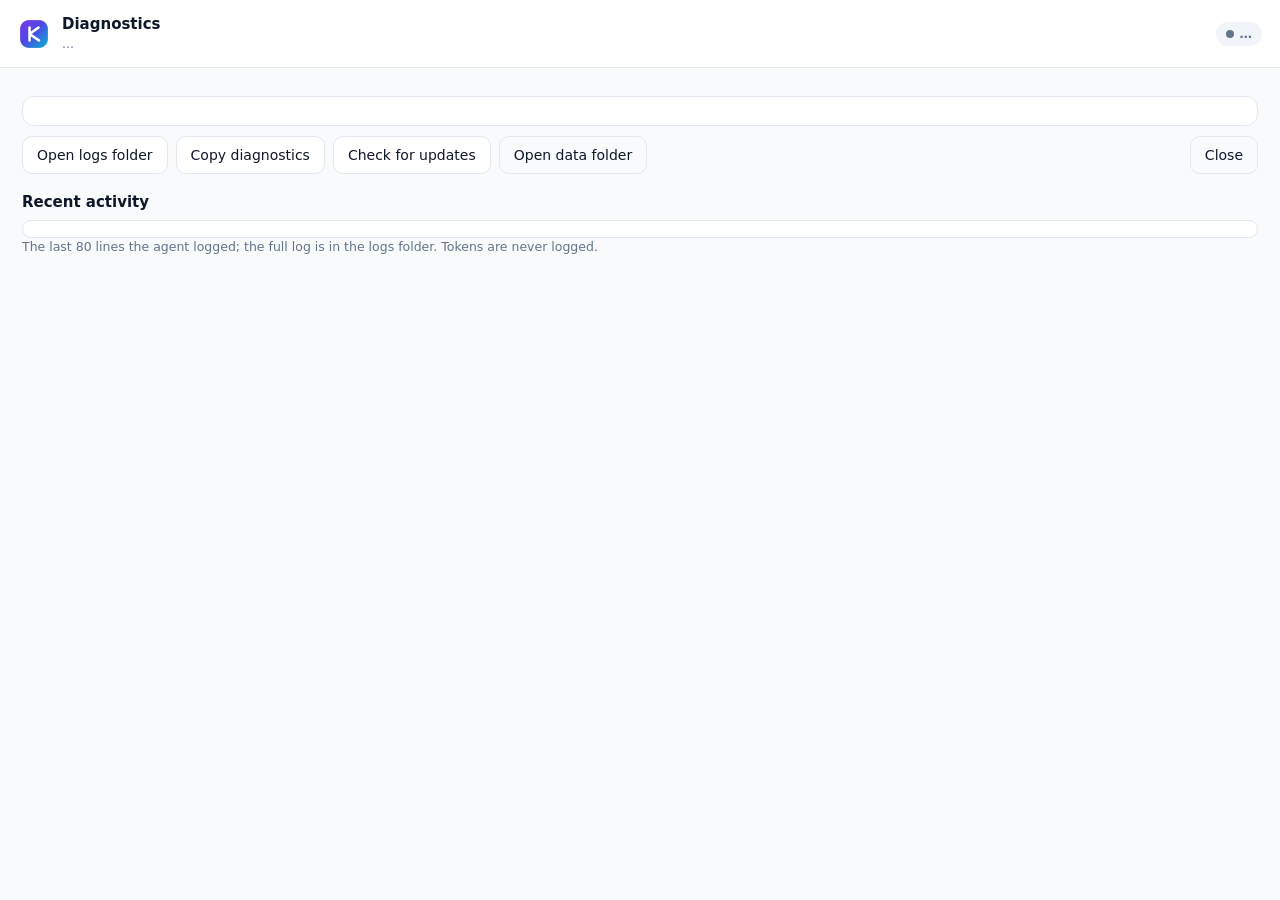
==== apps/desktop-agent/ui/diagnostics.html @ bf670cb2 "feat(kareenos): Desktop Agent tray app (Tauri 2), UI hooks in the library, MSI CI job, release scrip" ====
<!doctype html>
<html lang="en">
<head>
  <meta charset="utf-8">
  <title>Kareenos Desktop Agent — Diagnostics</title>
  <link rel="stylesheet" href="app.css">
</head>
<body>
  <header class="bar">
    <img src="logo.png" class="logo" alt="">
    <div>
      <div class="title">Diagnostics</div>
      <div class="sub" id="version">…</div>
    </div>
    <div class="spacer"></div>
    <span class="chip muted" id="chip">…</span>
  </header>
  <main>
    <div class="card">
      <div class="kv" id="kv"></div>
    </div>
    <div class="row">
      <button id="b-logs">Open logs folder</button>
      <button id="b-copy">Copy diagnostics</button>
      <button id="b-updates">Check for updates</button>
      <button id="b-data" class="ghost">Open data folder</button>
      <div class="spacer"></div>
      <button id="b-close" class="ghost">Close</button>
    </div>
    <div id="msg" class="msg hidden"></div>
    <h2>Recent activity</h2>
    <div class="trail" id="trail"></div>
    <p class="muted">The last 80 lines the agent logged; the full log is in the logs folder. Tokens are never logged.</p>
  </main>
  <script src="diagnostics.js"></script>
</body>
</html>
---- apps/desktop-agent/ui/app.css ----
/* Kareenos Desktop Agent — local copy of the brand tokens (the extension's
   popup does the same). Light only, like the app. */
:root {
  --primary: #4F46E5;
  --primary-ink: #ffffff;
  --accent: #7C3AED;
  --ink: #0F172A;
  --muted: #64748B;
  --line: #E2E8F0;
  --bg: #F8FAFC;
  --card: #ffffff;
  --ok: #047857;
  --warn: #B45309;
  --bad: #B91C1C;
  --radius: 12px;
  --font: "Segoe UI", system-ui, -apple-system, sans-serif;
}
* { box-sizing: border-box; }
html, body { margin: 0; padding: 0; background: var(--bg); color: var(--ink); font: 14px/1.45 var(--font); }
a { color: var(--primary); text-decoration: none; }
a:hover { text-decoration: underline; }
.bar { display: flex; align-items: center; gap: 12px; padding: 14px 18px; background: var(--card); border-bottom: 1px solid var(--line); }
.bar .logo { width: 32px; height: 32px; border-radius: 8px; }
.bar .title { font-weight: 600; font-size: 15px; }
.bar .sub { color: var(--muted); font-size: 12px; }
.spacer { flex: 1; }
.chip { display: inline-flex; align-items: center; gap: 6px; padding: 3px 10px; border-radius: 999px; font-size: 12px; font-weight: 600; background: #EEF2FF; color: var(--primary); white-space: nowrap; }
.chip::before { content: ""; width: 8px; height: 8px; border-radius: 50%; background: currentColor; }
.chip.ok { background: #ECFDF5; color: var(--ok); }
.chip.warn { background: #FFFBEB; color: var(--warn); }
.chip.bad { background: #FEF2F2; color: var(--bad); }
.chip.muted { background: #F1F5F9; color: var(--muted); }
main { padding: 18px 22px 8px; }
h1 { font-size: 20px; margin: 0 0 6px; }
h2 { font-size: 15px; margin: 18px 0 6px; }
p { margin: 0 0 10px; }
.lead { color: var(--ink); }
.muted { color: var(--muted); font-size: 12.5px; }
.view.hidden, .hidden { display: none; }
ol.steps { padding-left: 22px; margin: 10px 0 8px; }
ol.steps li { margin: 0 0 14px; }
.row { display: flex; gap: 8px; align-items: center; margin: 8px 0 0; flex-wrap: wrap; }
button { font: inherit; border-radius: 10px; padding: 8px 14px; border: 1px solid var(--line); background: var(--card); color: var(--ink); cursor: pointer; }
button:hover { border-color: #CBD5E1; }
button.primary { background: var(--primary); color: var(--primary-ink); border-color: var(--primary); }
button.primary:hover { background: #4338CA; }
button.ghost { background: transparent; }
button.danger { color: var(--bad); border-color: #FECACA; }
button:disabled { opacity: .55; cursor: default; }
textarea { width: 100%; font: 12.5px/1.4 ui-monospace, Consolas, monospace; border: 1px solid var(--line); border-radius: 10px; padding: 8px 10px; resize: vertical; background: var(--card); color: var(--ink); }
textarea:focus, button:focus-visible { outline: 2px solid #C7D2FE; outline-offset: 1px; }
.msg { margin: 12px 0 0; padding: 10px 12px; border-radius: 10px; font-size: 13px; border: 1px solid var(--line); background: var(--card); }
.msg.ok { border-color: #A7F3D0; background: #ECFDF5; color: var(--ok); }
.msg.bad { border-color: #FECACA; background: #FEF2F2; color: var(--bad); }
.card { background: var(--card); border: 1px solid var(--line); border-radius: var(--radius); padding: 14px 16px; margin: 10px 0; }
.kv { display: grid; grid-template-columns: 150px 1fr; gap: 4px 12px; font-size: 13px; }
.kv .k { color: var(--muted); }
.kv .v { word-break: break-all; }
.foot { padding: 8px 22px 16px; color: var(--muted); font-size: 12px; }
.trail { font: 12px/1.45 ui-monospace, Consolas, monospace; background: var(--card); border: 1px solid var(--line); border-radius: var(--radius); padding: 8px 10px; max-height: 260px; overflow: auto; white-space: pre-wrap; }
.trail .t { color: var(--muted); }
.trail .WARN { color: var(--warn); }
.trail .ERROR { color: var(--bad); }

/* The activity overlay: a pill on a transparent window. */
body.overlay { background: transparent; overflow: hidden; }
.pill { display: inline-flex; align-items: center; gap: 10px; margin: 4px; padding: 8px 14px 8px 12px; border-radius: 999px; background: rgba(15, 23, 42, .92); color: #fff; font-size: 13px; font-weight: 500; box-shadow: 0 6px 24px rgba(15, 23, 42, .25); max-width: 370px; white-space: nowrap; overflow: hidden; text-overflow: ellipsis; }
.pill .dot { width: 9px; height: 9px; border-radius: 50%; background: #A5B4FC; box-shadow: 0 0 0 0 rgba(165, 180, 252, .7); animation: pulse 1.4s infinite; flex: none; }
.pill .brand { color: #C7D2FE; }
.pill .sep { color: #64748B; }
@keyframes pulse { 0% { box-shadow: 0 0 0 0 rgba(165, 180, 252, .7); } 70% { box-shadow: 0 0 0 8px rgba(165, 180, 252, 0); } 100% { box-shadow: 0 0 0 0 rgba(165, 180, 252, 0); } }
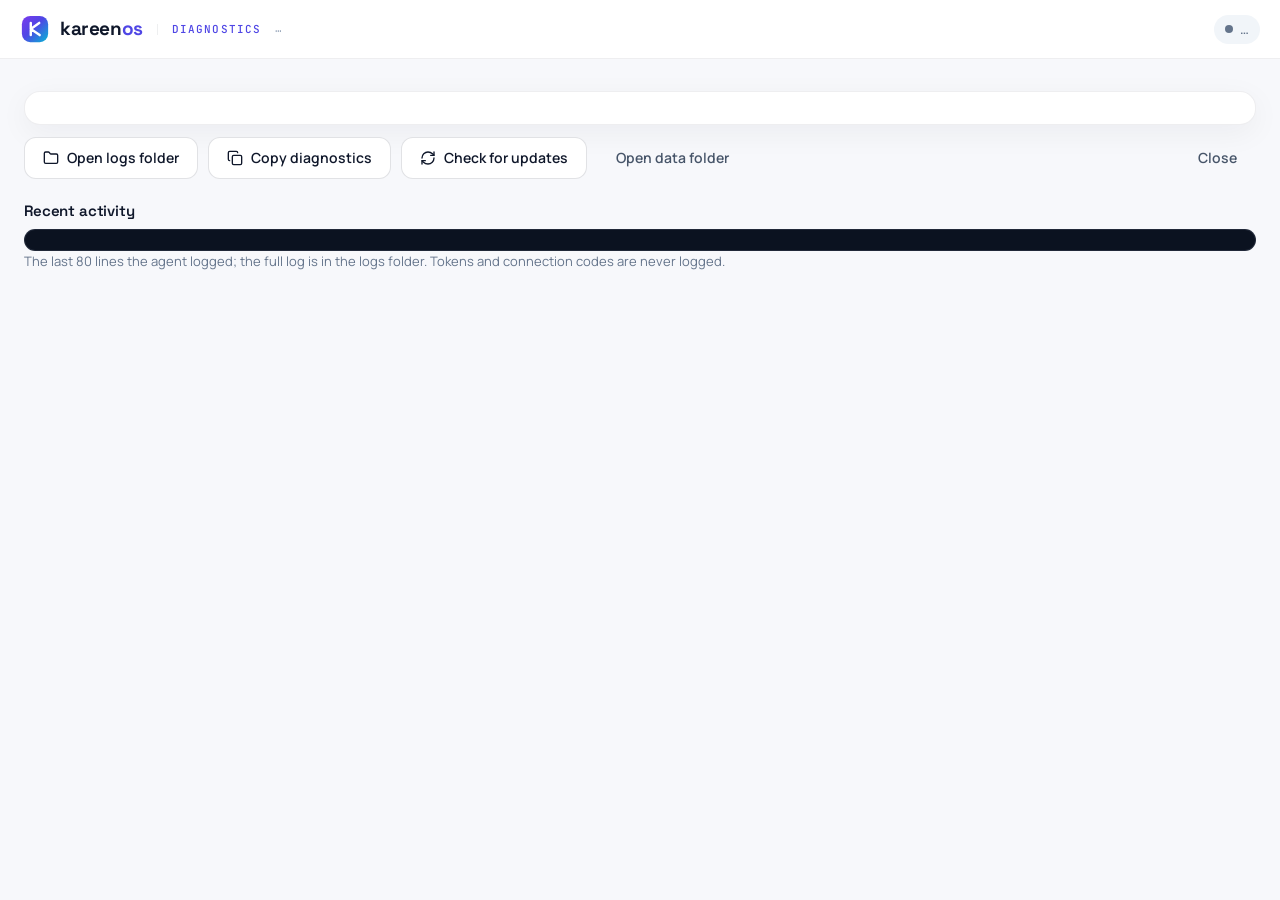
==== commit 9e6cbddc: "feat(kareenos): agent 0.2.0 — computers, the actor, the lock state, code binds, the service and Bran" ====
--- a/apps/desktop-agent/ui/diagnostics.html
+++ b/apps/desktop-agent/ui/diagnostics.html
@@ -3,15 +3,15 @@
 <head>
   <meta charset="utf-8">
   <title>Kareenos Desktop Agent — Diagnostics</title>
+  <link rel="stylesheet" href="fonts.css">
+  <link rel="stylesheet" href="brand.css">
   <link rel="stylesheet" href="app.css">
 </head>
 <body>
   <header class="bar">
-    <img src="logo.png" class="logo" alt="">
-    <div>
-      <div class="title">Diagnostics</div>
-      <div class="sub" id="version">…</div>
-    </div>
+    <div class="lockup"><svg width="30" height="30" viewBox="0 0 64 64" aria-hidden="true"><defs><linearGradient id="kgm" x1="0" y1="0" x2="1" y2="1"><stop offset="0" stop-color="#7C3AED"/><stop offset="0.45" stop-color="#4F46E5"/><stop offset="1" stop-color="#06B6D4"/></linearGradient></defs><rect x="4" y="4" width="56" height="56" rx="18" fill="url(#kgm)"/><path d="M23 19 V45 M41 19 L23 32 M23 32 L42 45" fill="none" stroke="#fff" stroke-width="5.2" stroke-linecap="round" stroke-linejoin="round"/></svg><span class="wm">kareen<b>os</b></span></div>
+    <span class="kick">Diagnostics</span>
+    <span class="ver" id="version">…</span>
     <div class="spacer"></div>
     <span class="chip muted" id="chip">…</span>
   </header>
@@ -20,9 +20,9 @@
       <div class="kv" id="kv"></div>
     </div>
     <div class="row">
-      <button id="b-logs">Open logs folder</button>
-      <button id="b-copy">Copy diagnostics</button>
-      <button id="b-updates">Check for updates</button>
+      <button id="b-logs"><svg viewBox="0 0 24 24"><path d="M20 20a2 2 0 0 0 2-2V8a2 2 0 0 0-2-2h-7.9a2 2 0 0 1-1.69-.9L9.6 3.9A2 2 0 0 0 7.93 3H4a2 2 0 0 0-2 2v13a2 2 0 0 0 2 2Z"/></svg>Open logs folder</button>
+      <button id="b-copy"><svg viewBox="0 0 24 24"><rect width="14" height="14" x="8" y="8" rx="2" ry="2"/><path d="M4 16c-1.1 0-2-.9-2-2V4c0-1.1.9-2 2-2h10c1.1 0 2 .9 2 2"/></svg>Copy diagnostics</button>
+      <button id="b-updates"><svg viewBox="0 0 24 24"><path d="M3 12a9 9 0 0 1 9-9 9.75 9.75 0 0 1 6.74 2.74L21 8"/><path d="M21 3v5h-5"/><path d="M21 12a9 9 0 0 1-9 9 9.75 9.75 0 0 1-6.74-2.74L3 16"/><path d="M8 16H3v5"/></svg>Check for updates</button>
       <button id="b-data" class="ghost">Open data folder</button>
       <div class="spacer"></div>
       <button id="b-close" class="ghost">Close</button>
@@ -30,7 +30,7 @@
     <div id="msg" class="msg hidden"></div>
     <h2>Recent activity</h2>
     <div class="trail" id="trail"></div>
-    <p class="muted">The last 80 lines the agent logged; the full log is in the logs folder. Tokens are never logged.</p>
+    <p class="muted">The last 80 lines the agent logged; the full log is in the logs folder. Tokens and connection codes are never logged.</p>
   </main>
   <script src="diagnostics.js"></script>
 </body>
--- a/apps/desktop-agent/ui/fonts.css
+++ b/apps/desktop-agent/ui/fonts.css
@@ -0,0 +1,18 @@
+/* Kareenos Desktop Agent — Brand v5 type, bundled (OFL woff2 copied from the
+   platform's /vendor/kfonts). The agent never fetches a font from the network. */
+@font-face { font-family: 'Manrope'; font-style: normal; font-weight: 400; font-display: swap; src: url(fonts/manrope-latin-ext-400-normal.woff2) format('woff2'); unicode-range: U+0100-02BA, U+02BD-02C5, U+02C7-02CC, U+02CE-02D7, U+02DD-02FF, U+0304, U+0308, U+0329, U+1D00-1DBF, U+1E00-1E9F, U+1EF2-1EFF, U+2020, U+20A0-20AB, U+20AD-20C0, U+2113, U+2C60-2C7F, U+A720-A7FF; }
+@font-face { font-family: 'Manrope'; font-style: normal; font-weight: 400; font-display: swap; src: url(fonts/manrope-latin-400-normal.woff2) format('woff2'); }
+@font-face { font-family: 'Manrope'; font-style: normal; font-weight: 500; font-display: swap; src: url(fonts/manrope-latin-ext-500-normal.woff2) format('woff2'); unicode-range: U+0100-02BA, U+02BD-02C5, U+02C7-02CC, U+02CE-02D7, U+02DD-02FF, U+0304, U+0308, U+0329, U+1D00-1DBF, U+1E00-1E9F, U+1EF2-1EFF, U+2020, U+20A0-20AB, U+20AD-20C0, U+2113, U+2C60-2C7F, U+A720-A7FF; }
+@font-face { font-family: 'Manrope'; font-style: normal; font-weight: 500; font-display: swap; src: url(fonts/manrope-latin-500-normal.woff2) format('woff2'); }
+@font-face { font-family: 'Manrope'; font-style: normal; font-weight: 600; font-display: swap; src: url(fonts/manrope-latin-ext-600-normal.woff2) format('woff2'); unicode-range: U+0100-02BA, U+02BD-02C5, U+02C7-02CC, U+02CE-02D7, U+02DD-02FF, U+0304, U+0308, U+0329, U+1D00-1DBF, U+1E00-1E9F, U+1EF2-1EFF, U+2020, U+20A0-20AB, U+20AD-20C0, U+2113, U+2C60-2C7F, U+A720-A7FF; }
+@font-face { font-family: 'Manrope'; font-style: normal; font-weight: 600; font-display: swap; src: url(fonts/manrope-latin-600-normal.woff2) format('woff2'); }
+@font-face { font-family: 'Manrope'; font-style: normal; font-weight: 700; font-display: swap; src: url(fonts/manrope-latin-ext-700-normal.woff2) format('woff2'); unicode-range: U+0100-02BA, U+02BD-02C5, U+02C7-02CC, U+02CE-02D7, U+02DD-02FF, U+0304, U+0308, U+0329, U+1D00-1DBF, U+1E00-1E9F, U+1EF2-1EFF, U+2020, U+20A0-20AB, U+20AD-20C0, U+2113, U+2C60-2C7F, U+A720-A7FF; }
+@font-face { font-family: 'Manrope'; font-style: normal; font-weight: 700; font-display: swap; src: url(fonts/manrope-latin-700-normal.woff2) format('woff2'); }
+@font-face { font-family: 'Space Grotesk'; font-style: normal; font-weight: 500; font-display: swap; src: url(fonts/space-grotesk-latin-ext-500-normal.woff2) format('woff2'); unicode-range: U+0100-02BA, U+02BD-02C5, U+02C7-02CC, U+02CE-02D7, U+02DD-02FF, U+0304, U+0308, U+0329, U+1D00-1DBF, U+1E00-1E9F, U+1EF2-1EFF, U+2020, U+20A0-20AB, U+20AD-20C0, U+2113, U+2C60-2C7F, U+A720-A7FF; }
+@font-face { font-family: 'Space Grotesk'; font-style: normal; font-weight: 500; font-display: swap; src: url(fonts/space-grotesk-latin-500-normal.woff2) format('woff2'); }
+@font-face { font-family: 'Space Grotesk'; font-style: normal; font-weight: 600; font-display: swap; src: url(fonts/space-grotesk-latin-ext-600-normal.woff2) format('woff2'); unicode-range: U+0100-02BA, U+02BD-02C5, U+02C7-02CC, U+02CE-02D7, U+02DD-02FF, U+0304, U+0308, U+0329, U+1D00-1DBF, U+1E00-1E9F, U+1EF2-1EFF, U+2020, U+20A0-20AB, U+20AD-20C0, U+2113, U+2C60-2C7F, U+A720-A7FF; }
+@font-face { font-family: 'Space Grotesk'; font-style: normal; font-weight: 600; font-display: swap; src: url(fonts/space-grotesk-latin-600-normal.woff2) format('woff2'); }
+@font-face { font-family: 'Space Grotesk'; font-style: normal; font-weight: 700; font-display: swap; src: url(fonts/space-grotesk-latin-ext-700-normal.woff2) format('woff2'); unicode-range: U+0100-02BA, U+02BD-02C5, U+02C7-02CC, U+02CE-02D7, U+02DD-02FF, U+0304, U+0308, U+0329, U+1D00-1DBF, U+1E00-1E9F, U+1EF2-1EFF, U+2020, U+20A0-20AB, U+20AD-20C0, U+2113, U+2C60-2C7F, U+A720-A7FF; }
+@font-face { font-family: 'Space Grotesk'; font-style: normal; font-weight: 700; font-display: swap; src: url(fonts/space-grotesk-latin-700-normal.woff2) format('woff2'); }
+@font-face { font-family: 'JetBrains Mono'; font-style: normal; font-weight: 500; font-display: swap; src: url(fonts/jetbrains-mono-latin-ext-500-normal.woff2) format('woff2'); unicode-range: U+0100-02BA, U+02BD-02C5, U+02C7-02CC, U+02CE-02D7, U+02DD-02FF, U+0304, U+0308, U+0329, U+1D00-1DBF, U+1E00-1E9F, U+1EF2-1EFF, U+2020, U+20A0-20AB, U+20AD-20C0, U+2113, U+2C60-2C7F, U+A720-A7FF; }
+@font-face { font-family: 'JetBrains Mono'; font-style: normal; font-weight: 500; font-display: swap; src: url(fonts/jetbrains-mono-latin-500-normal.woff2) format('woff2'); }
--- a/apps/desktop-agent/ui/brand.css
+++ b/apps/desktop-agent/ui/brand.css
@@ -0,0 +1,53 @@
+/* Kareenos Desktop Agent — Brand v5 tokens (the ONLY place a colour, radius,
+   shadow or font name lives in this app). Source of truth:
+   docs/brandv5/kareenos design and style v5.md and the platform's theme.scss;
+   the extension's popup mirrors the same block. Light ground, white surfaces,
+   one dark panel per window, solid indigo accents, gradients on fills only. */
+:root {
+  /* ground + surfaces */
+  --bg: #F7F8FB;
+  --surface: #FFFFFF;
+  --surface-2: #F8FAFC;
+  --panel-dark: #0B1220;
+  --panel-dark-raised: #151D31;
+  /* ink ramp */
+  --ink: #0F172A;
+  --ink-2: #334155;
+  --ink-3: #475569;
+  --muted: #64748B;
+  --faint: #94A3B8;
+  --ink-on-dark: #E8EBF3;
+  --ink-on-dark-soft: #99A3BA;
+  /* accent ramp */
+  --indigo: #4F46E5;
+  --indigo-deep: #4338CA;
+  --indigo-on-dark: #818CF8;
+  --violet: #7C3AED;
+  --cyan: #06B6D4;
+  --cyan-bright: #22D3EE;
+  /* borders */
+  --bd: rgba(15, 23, 42, 0.07);
+  --bd-strong: rgba(15, 23, 42, 0.12);
+  --bd-dark: rgba(148, 163, 184, 0.16);
+  /* semantic */
+  --ok-bg: #ECFDF5; --ok-ink: #047857;
+  --warn-bg: #FFF7ED; --warn-ink: #C2410C;
+  --bad-bg: #FEF2F2; --bad-ink: #DC2626;
+  --info-bg: #EEF2FF; --info-ink: #4338CA;
+  --idle-bg: #F1F5F9; --idle-ink: #64748B;
+  /* gradients: fills only, never text */
+  --grad-btn: linear-gradient(100deg, #6D28D9, #4F46E5 42%, #0E8CAA);
+  --grad-panel: linear-gradient(120deg, #5B21B6, #4338CA 45%, #0E7490);
+  --grad-mark: linear-gradient(135deg, #7C3AED, #4F46E5 45%, #06B6D4);
+  --grad-tint: linear-gradient(135deg, rgba(124,58,237,.09), rgba(79,70,229,.05) 45%, rgba(6,182,212,.08));
+  /* shadows */
+  --shadow-card: 0 8px 30px rgba(15, 23, 42, 0.05);
+  --shadow-btn: 0 6px 20px rgba(79, 70, 229, 0.28);
+  --shadow-panel: 0 20px 50px rgba(15, 23, 42, 0.20);
+  /* radii */
+  --r-sm: 8px; --r-md: 12px; --r-lg: 16px; --r-xl: 22px; --r-pill: 999px;
+  /* type */
+  --font-display: "Space Grotesk", "Manrope", "Segoe UI", system-ui, sans-serif;
+  --font-body: "Manrope", "Segoe UI", system-ui, -apple-system, sans-serif;
+  --font-mono: "JetBrains Mono", ui-monospace, Consolas, monospace;
+}
--- a/apps/desktop-agent/ui/app.css
+++ b/apps/desktop-agent/ui/app.css
@@ -1,71 +1,102 @@
-/* Kareenos Desktop Agent — local copy of the brand tokens (the extension's
-   popup does the same). Light only, like the app. */
-:root {
-  --primary: #4F46E5;
-  --primary-ink: #ffffff;
-  --accent: #7C3AED;
-  --ink: #0F172A;
-  --muted: #64748B;
-  --line: #E2E8F0;
-  --bg: #F8FAFC;
-  --card: #ffffff;
-  --ok: #047857;
-  --warn: #B45309;
-  --bad: #B91C1C;
-  --radius: 12px;
-  --font: "Segoe UI", system-ui, -apple-system, sans-serif;
-}
+/* Kareenos Desktop Agent — rules only; every value comes from brand.css. */
 * { box-sizing: border-box; }
-html, body { margin: 0; padding: 0; background: var(--bg); color: var(--ink); font: 14px/1.45 var(--font); }
-a { color: var(--primary); text-decoration: none; }
+html, body { margin: 0; padding: 0; background: var(--bg); color: var(--ink); font: 14.5px/1.6 var(--font-body); -webkit-font-smoothing: antialiased; }
+a { color: var(--indigo); text-decoration: none; }
 a:hover { text-decoration: underline; }
-.bar { display: flex; align-items: center; gap: 12px; padding: 14px 18px; background: var(--card); border-bottom: 1px solid var(--line); }
-.bar .logo { width: 32px; height: 32px; border-radius: 8px; }
-.bar .title { font-weight: 600; font-size: 15px; }
-.bar .sub { color: var(--muted); font-size: 12px; }
+.hidden, .view.hidden { display: none !important; }
+
+/* header: the lockup, the window's kicker, the version, the state chip */
+.bar { display: flex; align-items: center; gap: 14px; padding: 14px 20px; background: var(--surface); border-bottom: 1px solid var(--bd); }
+.lockup { display: flex; align-items: center; gap: 10px; }
+.lockup svg { display: block; }
+.wm { font-family: var(--font-display); font-weight: 700; font-size: 19px; letter-spacing: -0.02em; color: var(--ink); }
+.wm b { color: var(--indigo); font-weight: 700; }
+.kick { font-family: var(--font-mono); font-weight: 500; font-size: 11px; letter-spacing: 0.1em; text-transform: uppercase; color: var(--indigo); }
+.bar .kick { padding-left: 14px; border-left: 1px solid var(--bd); line-height: 1; white-space: nowrap; }
+.ver { font-family: var(--font-mono); font-size: 11px; color: var(--faint); white-space: nowrap; }
+.bar .chip { flex: 0 0 auto; }
 .spacer { flex: 1; }
-.chip { display: inline-flex; align-items: center; gap: 6px; padding: 3px 10px; border-radius: 999px; font-size: 12px; font-weight: 600; background: #EEF2FF; color: var(--primary); white-space: nowrap; }
+
+/* chips: identity is the mark, state is the chip */
+.chip { display: inline-flex; align-items: center; gap: 7px; padding: 4px 11px; border-radius: var(--r-pill); font-size: 12px; font-weight: 600; background: var(--info-bg); color: var(--info-ink); white-space: nowrap; }
 .chip::before { content: ""; width: 8px; height: 8px; border-radius: 50%; background: currentColor; }
-.chip.ok { background: #ECFDF5; color: var(--ok); }
-.chip.warn { background: #FFFBEB; color: var(--warn); }
-.chip.bad { background: #FEF2F2; color: var(--bad); }
-.chip.muted { background: #F1F5F9; color: var(--muted); }
-main { padding: 18px 22px 8px; }
-h1 { font-size: 20px; margin: 0 0 6px; }
-h2 { font-size: 15px; margin: 18px 0 6px; }
-p { margin: 0 0 10px; }
-.lead { color: var(--ink); }
-.muted { color: var(--muted); font-size: 12.5px; }
-.view.hidden, .hidden { display: none; }
-ol.steps { padding-left: 22px; margin: 10px 0 8px; }
-ol.steps li { margin: 0 0 14px; }
-.row { display: flex; gap: 8px; align-items: center; margin: 8px 0 0; flex-wrap: wrap; }
-button { font: inherit; border-radius: 10px; padding: 8px 14px; border: 1px solid var(--line); background: var(--card); color: var(--ink); cursor: pointer; }
-button:hover { border-color: #CBD5E1; }
-button.primary { background: var(--primary); color: var(--primary-ink); border-color: var(--primary); }
-button.primary:hover { background: #4338CA; }
-button.ghost { background: transparent; }
-button.danger { color: var(--bad); border-color: #FECACA; }
-button:disabled { opacity: .55; cursor: default; }
-textarea { width: 100%; font: 12.5px/1.4 ui-monospace, Consolas, monospace; border: 1px solid var(--line); border-radius: 10px; padding: 8px 10px; resize: vertical; background: var(--card); color: var(--ink); }
-textarea:focus, button:focus-visible { outline: 2px solid #C7D2FE; outline-offset: 1px; }
-.msg { margin: 12px 0 0; padding: 10px 12px; border-radius: 10px; font-size: 13px; border: 1px solid var(--line); background: var(--card); }
-.msg.ok { border-color: #A7F3D0; background: #ECFDF5; color: var(--ok); }
-.msg.bad { border-color: #FECACA; background: #FEF2F2; color: var(--bad); }
-.card { background: var(--card); border: 1px solid var(--line); border-radius: var(--radius); padding: 14px 16px; margin: 10px 0; }
-.kv { display: grid; grid-template-columns: 150px 1fr; gap: 4px 12px; font-size: 13px; }
-.kv .k { color: var(--muted); }
-.kv .v { word-break: break-all; }
-.foot { padding: 8px 22px 16px; color: var(--muted); font-size: 12px; }
-.trail { font: 12px/1.45 ui-monospace, Consolas, monospace; background: var(--card); border: 1px solid var(--line); border-radius: var(--radius); padding: 8px 10px; max-height: 260px; overflow: auto; white-space: pre-wrap; }
-.trail .t { color: var(--muted); }
-.trail .WARN { color: var(--warn); }
-.trail .ERROR { color: var(--bad); }
+.chip.ok { background: var(--ok-bg); color: var(--ok-ink); }
+.chip.warn { background: var(--warn-bg); color: var(--warn-ink); }
+.chip.bad { background: var(--bad-bg); color: var(--bad-ink); }
+.chip.muted { background: var(--idle-bg); color: var(--idle-ink); }
+.chip.work { background: var(--info-bg); color: var(--indigo); }
+.chip.work::before { animation: pulse 1.2s ease-in-out infinite; }
+@keyframes pulse { 0%, 100% { opacity: 1; transform: scale(1); } 50% { opacity: .45; transform: scale(.75); } }
 
-/* The activity overlay: a pill on a transparent window. */
+main { padding: 20px 24px 10px; }
+h1 { font-family: var(--font-display); font-weight: 700; font-size: 24px; letter-spacing: -0.025em; line-height: 1.15; margin: 4px 0 8px; color: var(--ink); }
+h2 { font-family: var(--font-display); font-weight: 600; font-size: 15px; letter-spacing: -0.01em; margin: 20px 0 6px; color: var(--ink); }
+p { margin: 0 0 10px; color: var(--ink-3); }
+.lead { color: var(--ink-2); font-size: 15px; }
+.muted { color: var(--muted); font-size: 13px; }
+.mono { font-family: var(--font-mono); }
+
+/* steps: the cyan arrow, never a dot */
+ol.steps { list-style: none; counter-reset: step; padding: 0; margin: 14px 0 6px; }
+ol.steps li { position: relative; padding: 0 0 0 28px; margin: 0 0 16px; color: var(--ink-3); }
+ol.steps li::before { content: "→"; position: absolute; left: 0; top: 0; color: var(--cyan); font-weight: 700; font-family: var(--font-display); }
+ol.steps li b { color: var(--ink); font-weight: 600; }
+.row { display: flex; gap: 10px; align-items: center; margin: 10px 0 0; flex-wrap: wrap; }
+
+/* buttons */
+button, .btn { font: 600 14px/1 var(--font-body); height: 42px; padding: 0 18px; border-radius: var(--r-md); border: 1px solid var(--bd-strong); background: var(--surface); color: var(--ink); cursor: pointer; display: inline-flex; align-items: center; gap: 8px; transition: transform .08s ease, box-shadow .15s ease, border-color .15s ease; }
+button:hover { border-color: var(--indigo); }
+button:active { transform: translateY(1px); }
+button.primary { background: var(--grad-btn); color: #fff; border-color: transparent; box-shadow: var(--shadow-btn); }
+button.primary:hover { filter: brightness(1.05); }
+button.ghost { background: transparent; border-color: transparent; color: var(--ink-3); }
+button.ghost:hover { color: var(--ink); border-color: var(--bd-strong); }
+button.danger { color: var(--bad-ink); border-color: rgba(220, 38, 38, .25); }
+button.danger:hover { border-color: var(--bad-ink); }
+button:disabled { opacity: .5; cursor: default; filter: none; transform: none; }
+button svg { width: 16px; height: 16px; stroke: currentColor; fill: none; stroke-width: 2; stroke-linecap: round; stroke-linejoin: round; }
+button:focus-visible, textarea:focus, a:focus-visible { outline: 2px solid var(--indigo-on-dark); outline-offset: 2px; }
+
+textarea { width: 100%; font: 12.5px/1.5 var(--font-mono); border: 1px solid var(--bd-strong); border-radius: var(--r-md); padding: 10px 12px; resize: vertical; background: var(--surface); color: var(--ink); }
+textarea::placeholder { color: var(--faint); font-family: var(--font-body); }
+
+/* cards, the dark panel, key/value grids */
+.card { background: var(--surface); border: 1px solid var(--bd); border-radius: var(--r-lg); padding: 16px 18px; margin: 12px 0; box-shadow: var(--shadow-card); }
+.panel { position: relative; overflow: hidden; background: var(--panel-dark); color: var(--ink-on-dark); border: 1px solid var(--bd-dark); border-radius: var(--r-lg); padding: 18px 20px; margin: 12px 0; box-shadow: var(--shadow-panel); }
+.panel::before { content: ""; position: absolute; inset: 0; background: var(--grad-tint); pointer-events: none; }
+.panel > * { position: relative; }
+.panel .kick { color: var(--cyan-bright); }
+.panel .name { font-family: var(--font-display); font-weight: 700; font-size: 22px; letter-spacing: -0.02em; color: #fff; margin: 4px 0 2px; display: flex; align-items: center; gap: 10px; flex-wrap: wrap; }
+.panel .code { font-family: var(--font-mono); font-weight: 500; font-size: 12px; letter-spacing: .06em; padding: 3px 9px; border-radius: var(--r-sm); background: rgba(255,255,255,.08); border: 1px solid var(--bd-dark); color: var(--ink-on-dark); }
+.panel .line { font-family: var(--font-mono); font-size: 12px; color: var(--ink-on-dark-soft); margin-top: 10px; display: flex; align-items: center; gap: 8px; }
+.panel .dot { width: 8px; height: 8px; border-radius: 50%; background: var(--cyan-bright); box-shadow: 0 0 0 3px rgba(34, 211, 238, .18); }
+.panel .dot.quiet { background: var(--faint); box-shadow: none; }
+.panel .dot.live { animation: pulse 1.2s ease-in-out infinite; }
+.panel .sub { color: var(--ink-on-dark-soft); font-size: 13px; margin: 6px 0 0; }
+.panel .line svg { width: 14px; height: 14px; stroke: var(--cyan-bright); fill: none; stroke-width: 2; stroke-linecap: round; stroke-linejoin: round; flex: 0 0 auto; }
+.panel button.ghost { color: #fff; border-color: rgba(255,255,255,.5); }
+.panel button.ghost:hover { border-color: #fff; }
+.kv { display: grid; grid-template-columns: 150px 1fr; gap: 6px 14px; font-size: 13px; }
+.kv .k { color: var(--muted); font-family: var(--font-mono); font-size: 11px; letter-spacing: .06em; text-transform: uppercase; padding-top: 3px; }
+.kv .v { word-break: break-all; color: var(--ink-2); }
+
+.msg { margin: 12px 0 0; padding: 10px 14px; border-radius: var(--r-md); font-size: 13px; border: 1px solid var(--bd); background: var(--surface); color: var(--ink-2); }
+.msg.ok { border-color: rgba(4, 120, 87, .25); background: var(--ok-bg); color: var(--ok-ink); }
+.msg.bad { border-color: rgba(220, 38, 38, .25); background: var(--bad-bg); color: var(--bad-ink); }
+.foot { padding: 10px 24px 16px; color: var(--muted); font-size: 12.5px; display: flex; gap: 8px; align-items: center; }
+.foot .mono { color: var(--faint); font-size: 11px; }
+
+/* the diagnostics trail: mono on the dark panel */
+.trail { font: 12px/1.5 var(--font-mono); background: var(--panel-dark); color: var(--ink-on-dark); border: 1px solid var(--bd-dark); border-radius: var(--r-lg); padding: 10px 12px; max-height: 260px; overflow: auto; white-space: pre-wrap; }
+.trail .t { color: var(--faint); }
+.trail .warn { color: #FDBA74; }
+.trail .error { color: #FCA5A5; }
+
+/* the activity overlay: a click-through pill in the dark-glass register */
 body.overlay { background: transparent; overflow: hidden; }
-.pill { display: inline-flex; align-items: center; gap: 10px; margin: 4px; padding: 8px 14px 8px 12px; border-radius: 999px; background: rgba(15, 23, 42, .92); color: #fff; font-size: 13px; font-weight: 500; box-shadow: 0 6px 24px rgba(15, 23, 42, .25); max-width: 370px; white-space: nowrap; overflow: hidden; text-overflow: ellipsis; }
-.pill .dot { width: 9px; height: 9px; border-radius: 50%; background: #A5B4FC; box-shadow: 0 0 0 0 rgba(165, 180, 252, .7); animation: pulse 1.4s infinite; flex: none; }
-.pill .brand { color: #C7D2FE; }
-.pill .sep { color: #64748B; }
-@keyframes pulse { 0% { box-shadow: 0 0 0 0 rgba(165, 180, 252, .7); } 70% { box-shadow: 0 0 0 8px rgba(165, 180, 252, 0); } 100% { box-shadow: 0 0 0 0 rgba(165, 180, 252, 0); } }
+.pill { display: inline-flex; align-items: center; gap: 10px; height: 40px; margin: 4px; padding: 0 16px 0 12px; border-radius: var(--r-pill); background: rgba(11, 18, 32, .92); color: var(--ink-on-dark); border: 1px solid var(--bd-dark); box-shadow: var(--shadow-panel); font: 13px/1 var(--font-body); white-space: nowrap; max-width: 372px; overflow: hidden; text-overflow: ellipsis; backdrop-filter: blur(8px); }
+.pill svg { flex: 0 0 auto; }
+.pill .brand { font-family: var(--font-display); font-weight: 600; color: #fff; letter-spacing: -0.01em; }
+.pill .dot { width: 8px; height: 8px; border-radius: 50%; background: var(--cyan-bright); box-shadow: 0 0 0 3px rgba(34, 211, 238, .18); animation: pulse 1.2s ease-in-out infinite; flex: 0 0 auto; }
+.pill .what { color: var(--ink-on-dark-soft); overflow: hidden; text-overflow: ellipsis; }
+.pill .what b { color: var(--ink-on-dark); font-weight: 600; }
